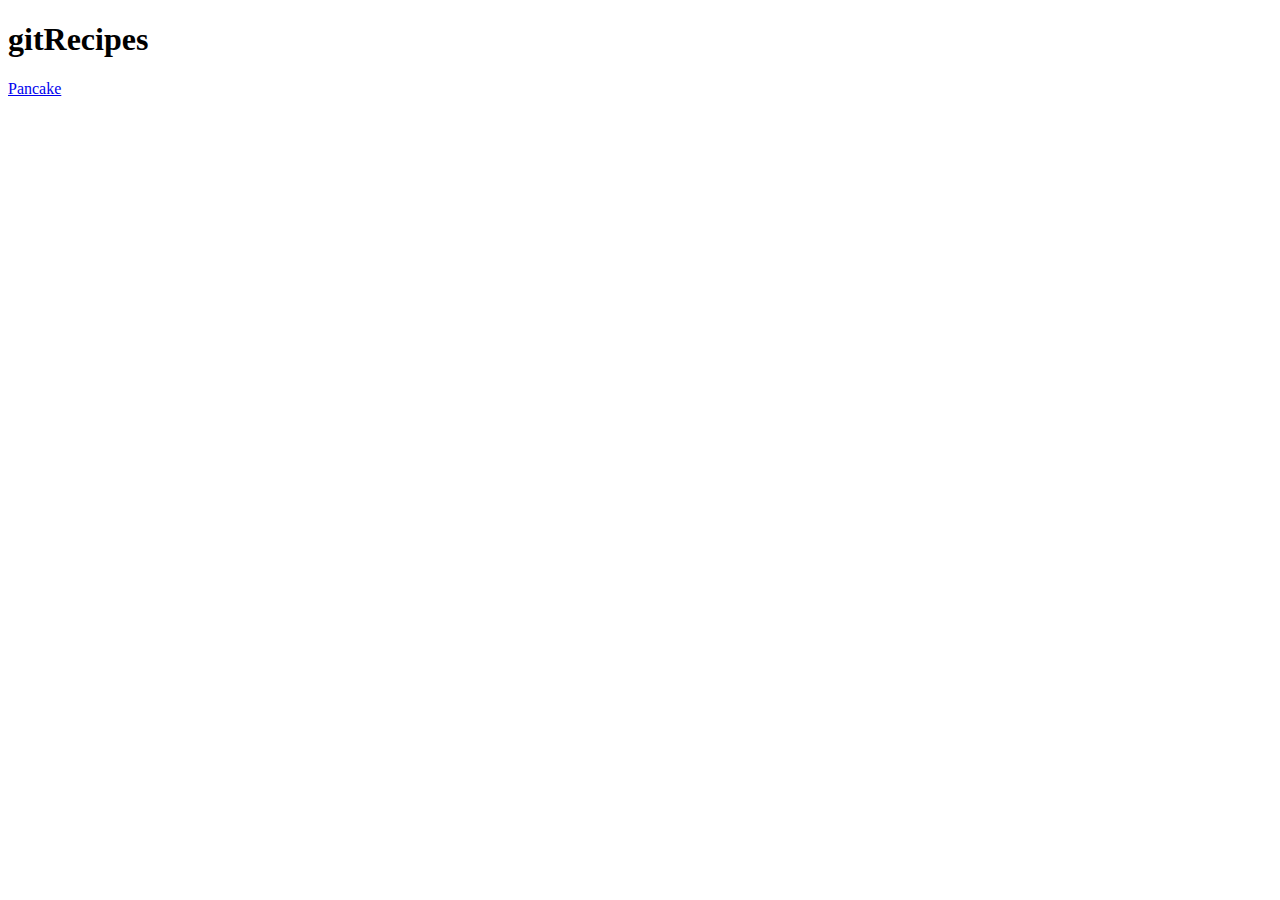
==== index.html @ c71f980e "Add pancake recipe" ====
<!DOCTYPE html>
<html lang="en">
<head>
    <meta charset="UTF-8">
    <meta http-equiv="X-UA-Compatible" content="IE=edge">
    <meta name="viewport" content="width=device-width, initial-scale=1.0">
    <title>Recipes</title>
</head>
<body>
    <h1>gitRecipes</h1>
    <p><a href="./recipes/pancake.html">Pancake</a>
    </p>
    
</body>
</html>
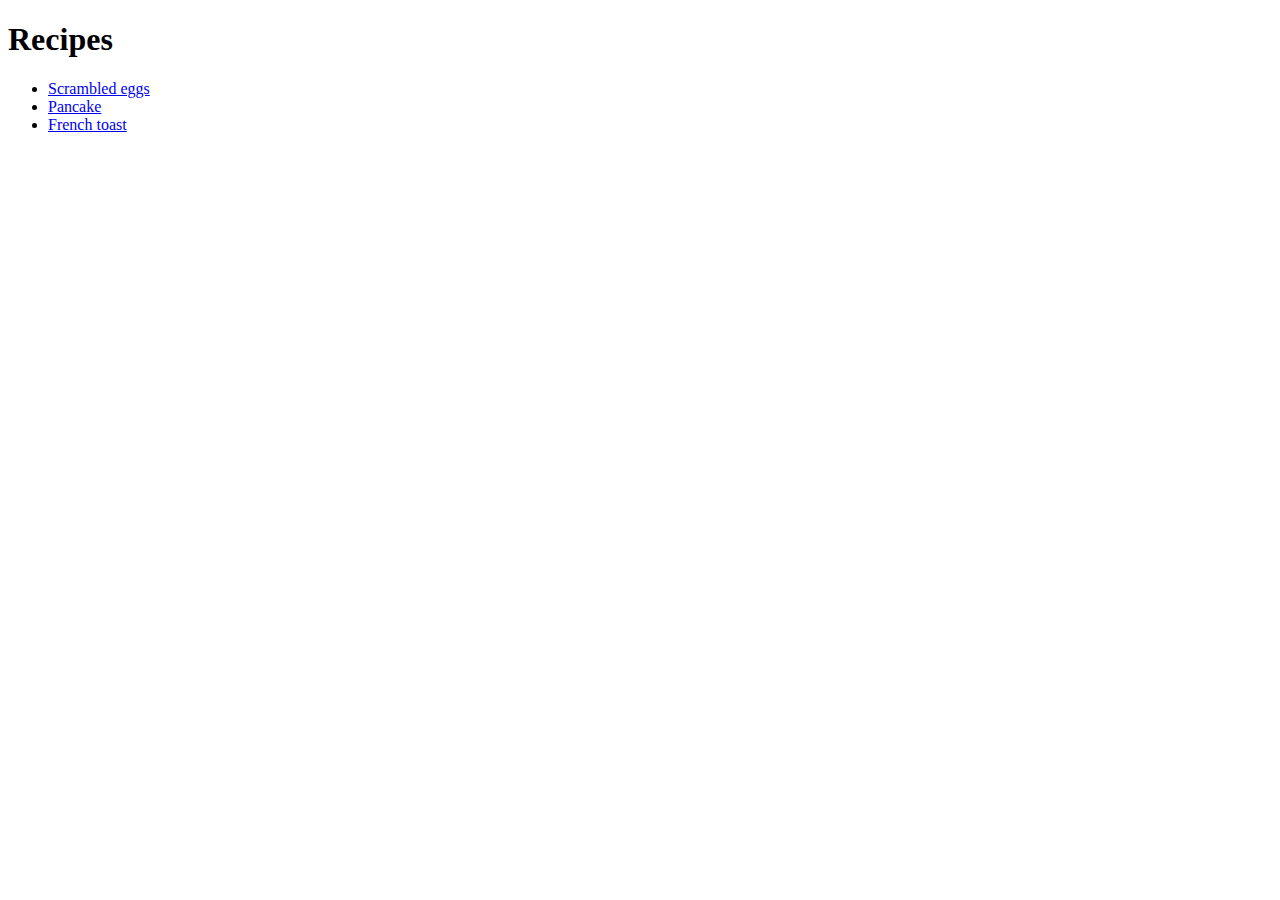
==== commit 99428943: "Added 2 recipes and linked then to the main page" ====
--- a/index.html
+++ b/index.html
@@ -7,9 +7,13 @@
     <title>Recipes</title>
 </head>
 <body>
-    <h1>gitRecipes</h1>
-    <p><a href="./recipes/pancake.html">Pancake</a>
-    </p>
+    <h1>Recipes</h1>
+    <ul>
+        <li><a href="./recipes/scrambled_eggs.html">Scrambled eggs</a></li>
+        <li><a href="./recipes/pancake.html">Pancake</a></li>
+        <li><a href="./recipes/french_toast.html">French toast</a></li>
+    </ul>
+
     
 </body>
 </html>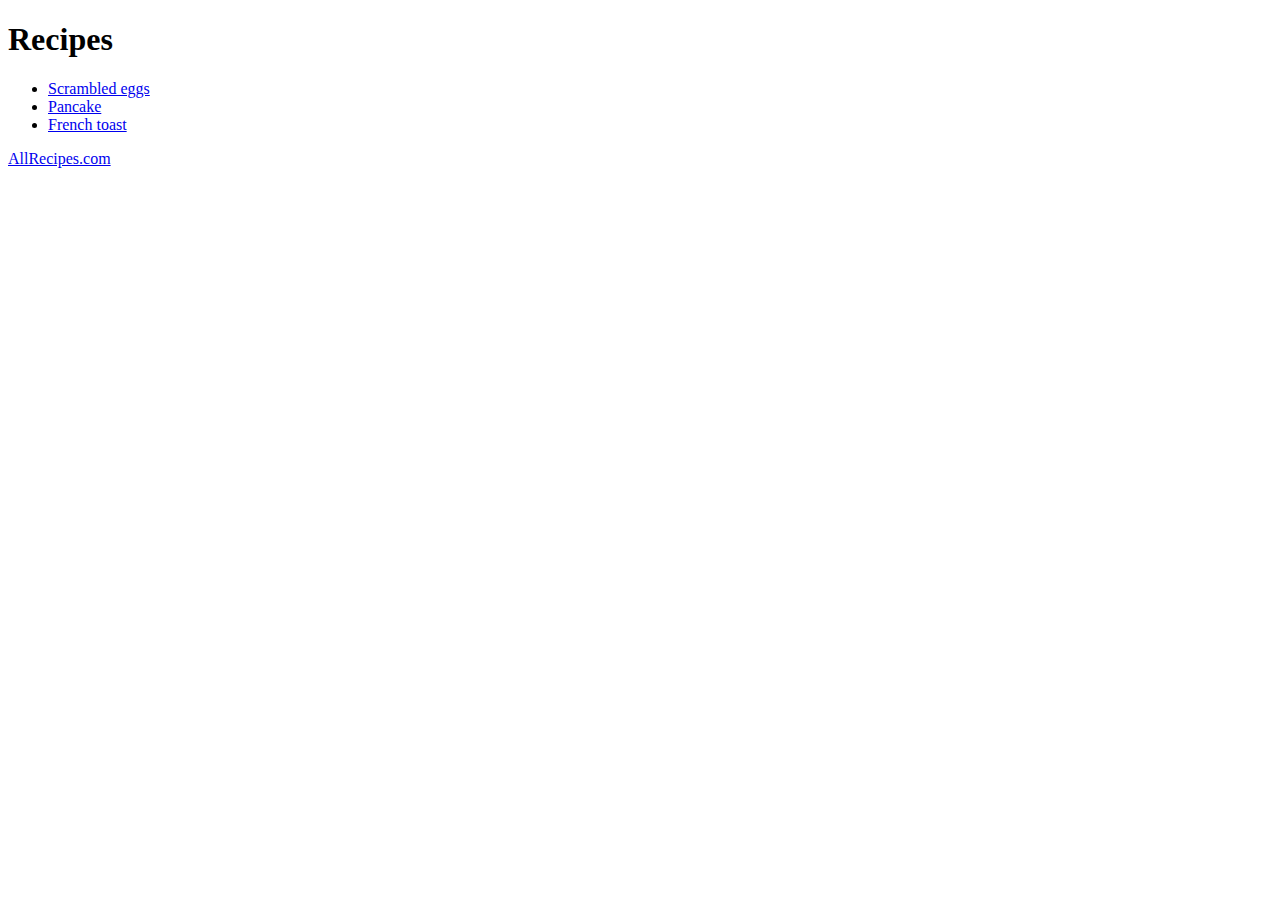
==== commit 40ac0d05: "Allrecipes.com link" ====
--- a/index.html
+++ b/index.html
@@ -14,6 +14,7 @@
         <li><a href="./recipes/french_toast.html">French toast</a></li>
     </ul>
 
+    <a href="https://www.allrecipes.com/">AllRecipes.com</a>
     
 </body>
 </html>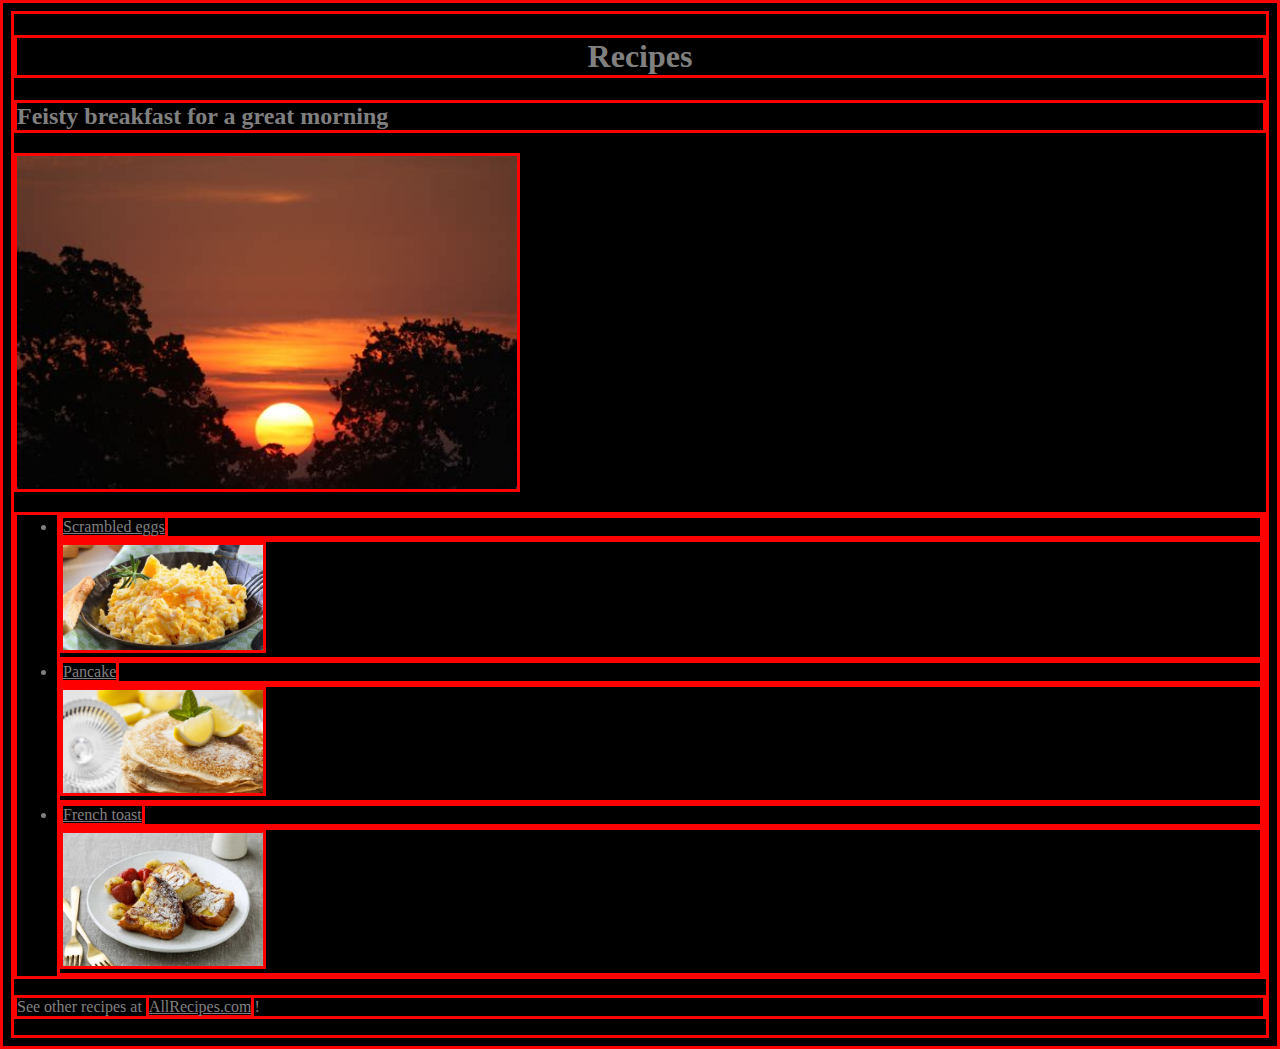
==== commit 63996e67: "Added pics on recipes page" ====
--- a/index.html
+++ b/index.html
@@ -1,6 +1,7 @@
 <!DOCTYPE html>
 <html lang="en">
 <head>
+    <link rel="stylesheet" href="style/style.css">
     <meta charset="UTF-8">
     <meta http-equiv="X-UA-Compatible" content="IE=edge">
     <meta name="viewport" content="width=device-width, initial-scale=1.0">
@@ -8,13 +9,22 @@
 </head>
 <body>
     <h1>Recipes</h1>
+    <h2>Feisty breakfast for a great morning</h2>
+    <img src="./recipes/images/morning.jpeg" width="500">
     <ul>
         <li><a href="./recipes/scrambled_eggs.html">Scrambled eggs</a></li>
+        <div>
+            <img src="./recipes/images/scrambled-eggs.jpeg" alt="scrambled-eggs" width="200px">
+        </div>
         <li><a href="./recipes/pancake.html">Pancake</a></li>
+        <div>
+            <img src="./recipes/images/pancake.jpeg" alt="" width="200px">
+        </div>
         <li><a href="./recipes/french_toast.html">French toast</a></li>
+        <div>
+            <img src="./recipes/images/french-toast.jpeg" alt="" width="200px">
+        </div>
     </ul>
-
-    <a href="https://www.allrecipes.com/">AllRecipes.com</a>
-    
+    <p>See other recipes at <a href="https://www.allrecipes.com/">AllRecipes.com</a>!</p>
 </body>
 </html>--- a/style/style.css
+++ b/style/style.css
@@ -0,0 +1,8 @@
+* {
+    border: red solid;
+    color: gray;
+    background-color: black;
+}
+h1 {
+    text-align: center;
+}
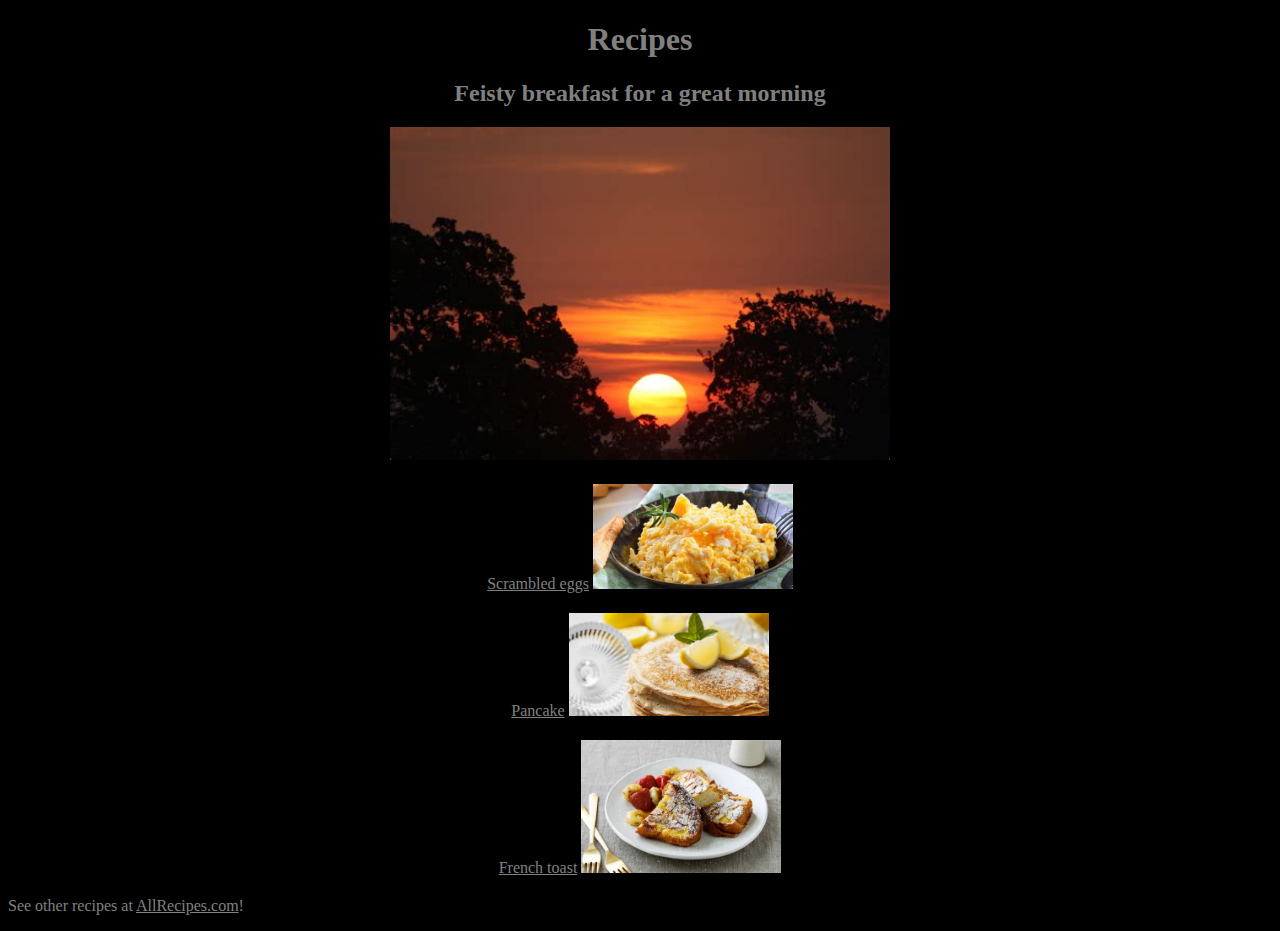
==== commit 5c3f52a9: "removed box margins" ====
--- a/index.html
+++ b/index.html
@@ -7,24 +7,24 @@
     <meta name="viewport" content="width=device-width, initial-scale=1.0">
     <title>Recipes</title>
 </head>
-<body>
+<body class="bg">
     <h1>Recipes</h1>
-    <h2>Feisty breakfast for a great morning</h2>
-    <img src="./recipes/images/morning.jpeg" width="500">
-    <ul>
-        <li><a href="./recipes/scrambled_eggs.html">Scrambled eggs</a></li>
-        <div>
+    <div class="morning">
+        <h2>Feisty breakfast for a great morning</h2>
+    <img src="./recipes/images/morning.jpeg" width="500"></div>
+    
+        <div class="scrambled-eggs"><a href="./recipes/scrambled_eggs.html">Scrambled eggs</a>
             <img src="./recipes/images/scrambled-eggs.jpeg" alt="scrambled-eggs" width="200px">
         </div>
-        <li><a href="./recipes/pancake.html">Pancake</a></li>
-        <div>
+        <div class="pancake">
+        <a href="./recipes/pancake.html">Pancake</a>
             <img src="./recipes/images/pancake.jpeg" alt="" width="200px">
         </div>
-        <li><a href="./recipes/french_toast.html">French toast</a></li>
-        <div>
+        <div class="french-toast">
+        <a href="./recipes/french_toast.html">French toast</a>
             <img src="./recipes/images/french-toast.jpeg" alt="" width="200px">
         </div>
-    </ul>
+    
     <p>See other recipes at <a href="https://www.allrecipes.com/">AllRecipes.com</a>!</p>
 </body>
 </html>--- a/style/style.css
+++ b/style/style.css
@@ -1,8 +1,16 @@
 * {
-    border: red solid;
     color: gray;
     background-color: black;
 }
 h1 {
     text-align: center;
 }
+.scrambled-eggs, 
+.pancake,
+.french-toast {
+    text-align: center;
+    margin: 20px;
+}
+.morning {
+    text-align: center;
+}